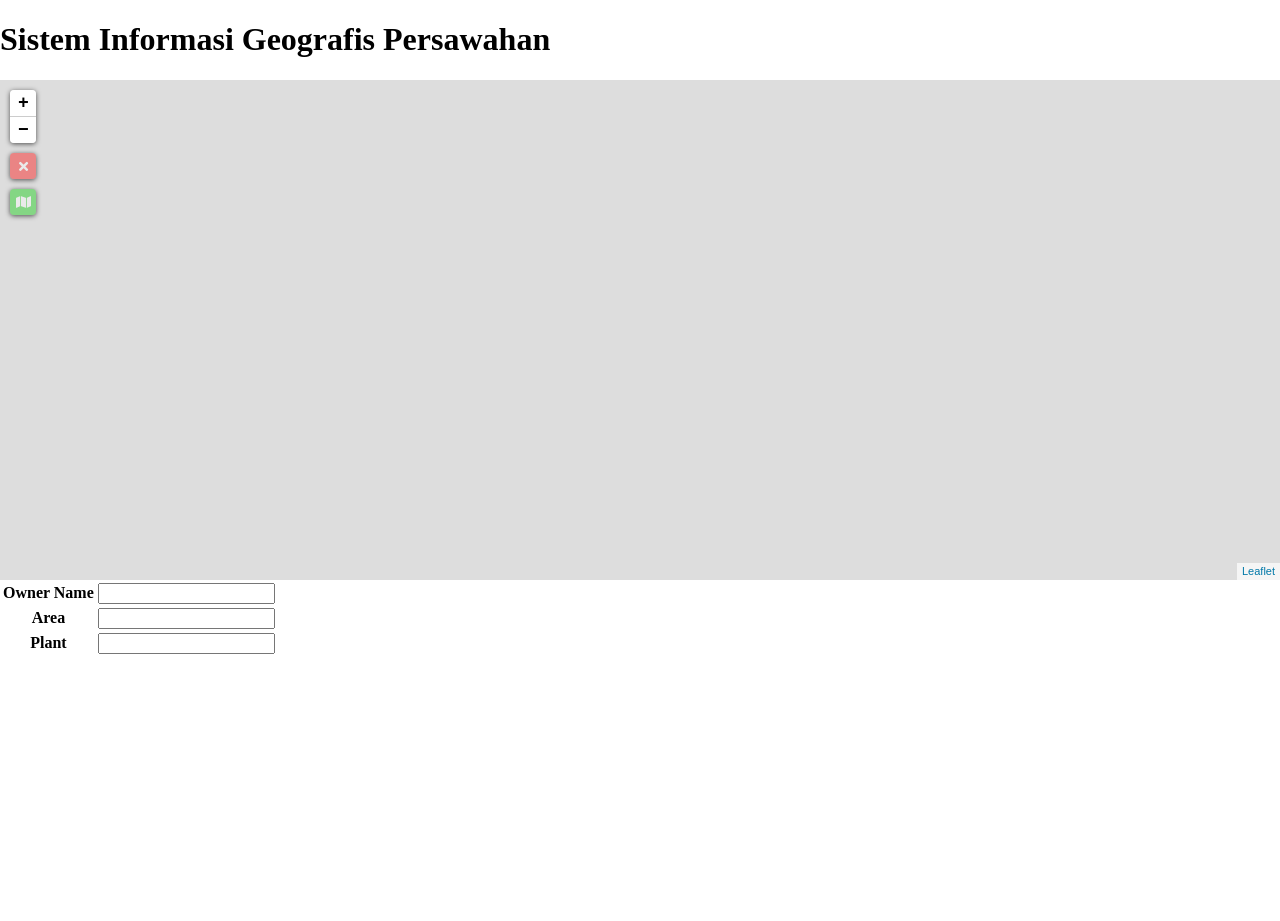
==== index.html @ ce756374 "separate block into a function" ====
<!DOCTYPE html>
<html lang="en">
<head>
  <meta charset="UTF-8">
  <meta name="viewport" content="width=device-width, initial-scale=1.0">
  <meta http-equiv="X-UA-Compatible" content="ie=edge">

  <link rel="stylesheet" href="assets/css/leaflet.css">
  <link rel="stylesheet" href="assets/css/easy-button.css">
  <link rel="stylesheet" href="assets/css/fontawesome.min.css">
  <link rel="stylesheet" href="assets/css/main.css">
  <script src="assets/js/leaflet.js"></script>
  <script src="assets/js/easy-button.js"></script>

  <title>Sistem Informasi Geografis Persawahan</title>
</head>
<body onkeypress="keyHandler(event)">
  <h1>Sistem Informasi Geografis Persawahan</h1>

  <div id="mapid"></div>

  <form action="" id="map-form">
    <table border="0">
      <tr>
        <th>Owner Name</th>
        <td><input type="text" name="owner-name"></td>
      </tr>
      <tr>
        <th>Area</th>
        <td><input type="text" name="area"></td>
      </tr>
      <tr>
        <th>Plant</th>
        <td><input type="text" name="plant"></td>
      </tr>
    </table>
  </form>

  <script src="assets/js/main.js"></script>
</body>
</html>
---- assets/css/easy-button.css ----
.leaflet-bar button,
.leaflet-bar button:hover {
  background-color: #fff;
  border: none;
  border-bottom: 1px solid #ccc;
  width: 26px;
  height: 26px;
  line-height: 26px;
  display: block;
  text-align: center;
  text-decoration: none;
  color: black;
}

.leaflet-bar button {
  background-position: 50% 50%;
  background-repeat: no-repeat;
  overflow: hidden;
  display: block;
}

.leaflet-bar button:hover {
  background-color: #f4f4f4;
}

.leaflet-bar button:first-of-type {
  border-top-left-radius: 4px;
  border-top-right-radius: 4px;
}

.leaflet-bar button:last-of-type {
  border-bottom-left-radius: 4px;
  border-bottom-right-radius: 4px;
  border-bottom: none;
}

.leaflet-bar.disabled,
.leaflet-bar button.disabled {
  cursor: default;
  pointer-events: none;
  opacity: .4;
}

.easy-button-button .button-state{
  display: block;
  width: 100%;
  height: 100%;
  position: relative;
}


.leaflet-touch .leaflet-bar button {
  width: 30px;
  height: 30px;
  line-height: 30px;
}
---- assets/css/main.css ----
html, body {
  height: 100%;
  margin: 0;
  padding: 0;
}
#mapid {
  width: 100%;
  height: 500px;
  z-index: 0;
}
#cancel-polyline {
  background-color: red;
  color: white;
}
#finish-polyline {
  background-color: #0c0;
  color: white;
}
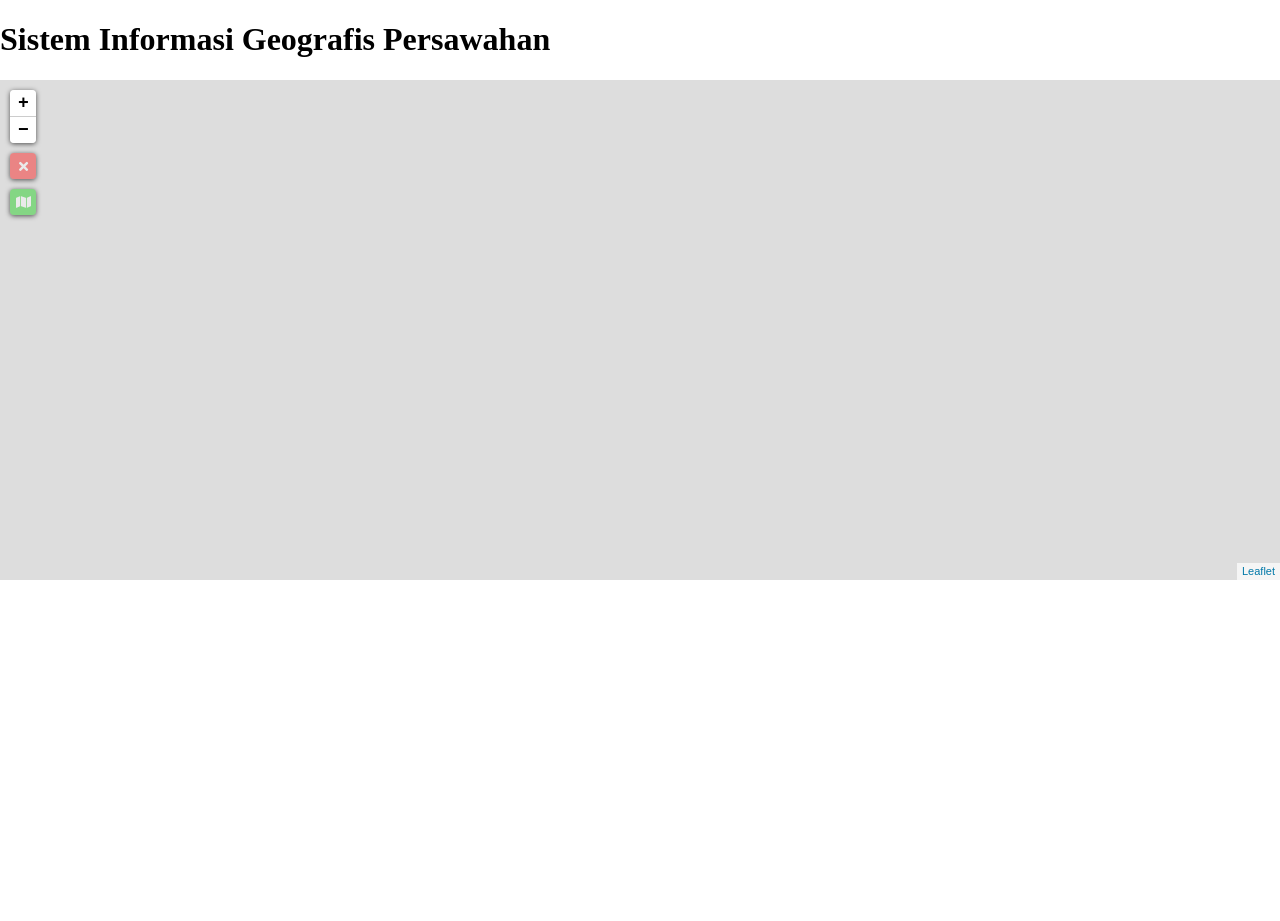
==== commit d60ea041: "validate form input" ====
--- a/index.html
+++ b/index.html
@@ -11,31 +11,14 @@
   <link rel="stylesheet" href="assets/css/main.css">
   <script src="assets/js/leaflet.js"></script>
   <script src="assets/js/easy-button.js"></script>
+  <script src="assets/js/sweetalert2.min.js"></script>
 
   <title>Sistem Informasi Geografis Persawahan</title>
 </head>
-<body onkeypress="keyHandler(event)">
+<body>
   <h1>Sistem Informasi Geografis Persawahan</h1>
-
   <div id="mapid"></div>
-
-  <form action="" id="map-form">
-    <table border="0">
-      <tr>
-        <th>Owner Name</th>
-        <td><input type="text" name="owner-name"></td>
-      </tr>
-      <tr>
-        <th>Area</th>
-        <td><input type="text" name="area"></td>
-      </tr>
-      <tr>
-        <th>Plant</th>
-        <td><input type="text" name="plant"></td>
-      </tr>
-    </table>
-  </form>
-
+  
   <script src="assets/js/main.js"></script>
 </body>
 </html>
--- a/assets/css/main.css
+++ b/assets/css/main.css
@@ -7,6 +7,7 @@
   width: 100%;
   height: 500px;
   z-index: 0;
+  cursor:crosshair;
 }
 #cancel-polyline {
   background-color: red;
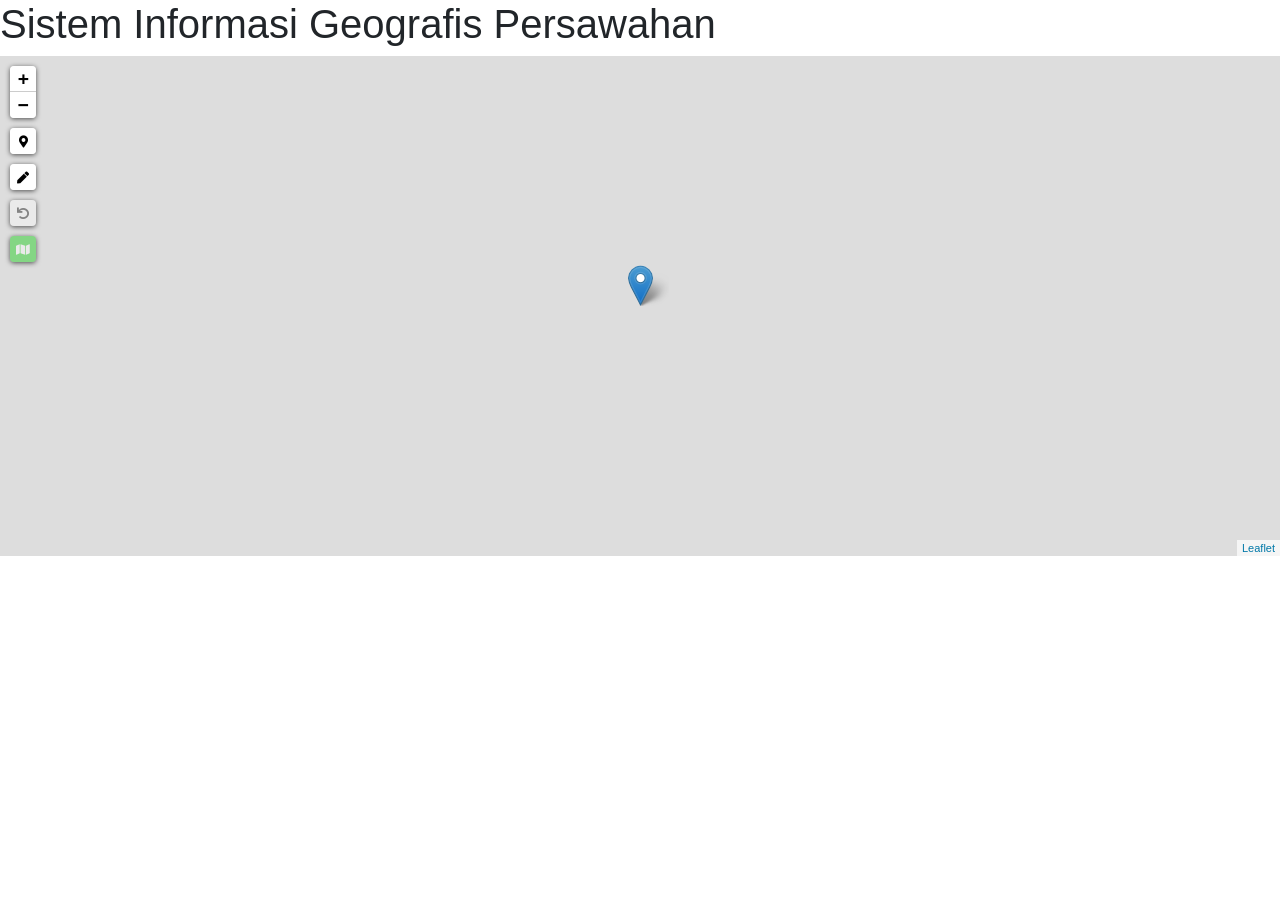
==== commit 5ab9e1e1: "add bootstrap, jquery, popper" ====
--- a/index.html
+++ b/index.html
@@ -5,13 +5,20 @@
   <meta name="viewport" content="width=device-width, initial-scale=1.0">
   <meta http-equiv="X-UA-Compatible" content="ie=edge">
 
+  <!-- Bootstrap CSS -->
+  <link rel="stylesheet" href="assets/css/bootstrap.min.css">
+
+
+
   <link rel="stylesheet" href="assets/css/leaflet.css">
   <link rel="stylesheet" href="assets/css/easy-button.css">
   <link rel="stylesheet" href="assets/css/fontawesome.min.css">
+  <link rel="stylesheet" href="assets/css/flatpickr.min.css">
   <link rel="stylesheet" href="assets/css/main.css">
   <script src="assets/js/leaflet.js"></script>
   <script src="assets/js/easy-button.js"></script>
   <script src="assets/js/sweetalert2.min.js"></script>
+  <script src="assets/js/flatpickr.js"></script>
 
   <title>Sistem Informasi Geografis Persawahan</title>
 </head>
@@ -19,6 +26,9 @@
   <h1>Sistem Informasi Geografis Persawahan</h1>
   <div id="mapid"></div>
   
+  <script src="assets/js/jquery-3.4.1.min.js"></script>
+  <script src="assets/js/popper.min.js"></script>
+  <script src="assets/js/bootstrap.min.js"></script>
   <script src="assets/js/main.js"></script>
 </body>
 </html>
--- a/assets/css/flatpickr.min.css
+++ b/assets/css/flatpickr.min.css
@@ -0,0 +1,13 @@
+.flatpickr-calendar{background:transparent;opacity:0;display:none;text-align:center;visibility:hidden;padding:0;-webkit-animation:none;animation:none;direction:ltr;border:0;font-size:14px;line-height:24px;border-radius:5px;position:absolute;width:307.875px;-webkit-box-sizing:border-box;box-sizing:border-box;-ms-touch-action:manipulation;touch-action:manipulation;background:#fff;-webkit-box-shadow:1px 0 0 #e6e6e6,-1px 0 0 #e6e6e6,0 1px 0 #e6e6e6,0 -1px 0 #e6e6e6,0 3px 13px rgba(0,0,0,0.08);box-shadow:1px 0 0 #e6e6e6,-1px 0 0 #e6e6e6,0 1px 0 #e6e6e6,0 -1px 0 #e6e6e6,0 3px 13px rgba(0,0,0,0.08);}.flatpickr-calendar.open,.flatpickr-calendar.inline{opacity:1;max-height:640px;visibility:visible}.flatpickr-calendar.open{display:inline-block;z-index:99999}.flatpickr-calendar.animate.open{-webkit-animation:fpFadeInDown 300ms cubic-bezier(.23,1,.32,1);animation:fpFadeInDown 300ms cubic-bezier(.23,1,.32,1)}.flatpickr-calendar.inline{display:block;position:relative;top:2px}.flatpickr-calendar.static{position:absolute;top:calc(100% + 2px);}.flatpickr-calendar.static.open{z-index:999;display:block}.flatpickr-calendar.multiMonth .flatpickr-days .dayContainer:nth-child(n+1) .flatpickr-day.inRange:nth-child(7n+7){-webkit-box-shadow:none !important;box-shadow:none !important}.flatpickr-calendar.multiMonth .flatpickr-days .dayContainer:nth-child(n+2) .flatpickr-day.inRange:nth-child(7n+1){-webkit-box-shadow:-2px 0 0 #e6e6e6,5px 0 0 #e6e6e6;box-shadow:-2px 0 0 #e6e6e6,5px 0 0 #e6e6e6}.flatpickr-calendar .hasWeeks .dayContainer,.flatpickr-calendar .hasTime .dayContainer{border-bottom:0;border-bottom-right-radius:0;border-bottom-left-radius:0}.flatpickr-calendar .hasWeeks .dayContainer{border-left:0}.flatpickr-calendar.showTimeInput.hasTime .flatpickr-time{height:40px;border-top:1px solid #e6e6e6}.flatpickr-calendar.noCalendar.hasTime .flatpickr-time{height:auto}.flatpickr-calendar:before,.flatpickr-calendar:after{position:absolute;display:block;pointer-events:none;border:solid transparent;content:'';height:0;width:0;left:22px}.flatpickr-calendar.rightMost:before,.flatpickr-calendar.rightMost:after{left:auto;right:22px}.flatpickr-calendar:before{border-width:5px;margin:0 -5px}.flatpickr-calendar:after{border-width:4px;margin:0 -4px}.flatpickr-calendar.arrowTop:before,.flatpickr-calendar.arrowTop:after{bottom:100%}.flatpickr-calendar.arrowTop:before{border-bottom-color:#e6e6e6}.flatpickr-calendar.arrowTop:after{border-bottom-color:#fff}.flatpickr-calendar.arrowBottom:before,.flatpickr-calendar.arrowBottom:after{top:100%}.flatpickr-calendar.arrowBottom:before{border-top-color:#e6e6e6}.flatpickr-calendar.arrowBottom:after{border-top-color:#fff}.flatpickr-calendar:focus{outline:0}.flatpickr-wrapper{position:relative;display:inline-block}.flatpickr-months{display:-webkit-box;display:-webkit-flex;display:-ms-flexbox;display:flex;}.flatpickr-months .flatpickr-month{background:transparent;color:rgba(0,0,0,0.9);fill:rgba(0,0,0,0.9);height:34px;line-height:1;text-align:center;position:relative;-webkit-user-select:none;-moz-user-select:none;-ms-user-select:none;user-select:none;overflow:hidden;-webkit-box-flex:1;-webkit-flex:1;-ms-flex:1;flex:1}.flatpickr-months .flatpickr-prev-month,.flatpickr-months .flatpickr-next-month{text-decoration:none;cursor:pointer;position:absolute;top:0;height:34px;padding:10px;z-index:3;color:rgba(0,0,0,0.9);fill:rgba(0,0,0,0.9);}.flatpickr-months .flatpickr-prev-month.flatpickr-disabled,.flatpickr-months .flatpickr-next-month.flatpickr-disabled{display:none}.flatpickr-months .flatpickr-prev-month i,.flatpickr-months .flatpickr-next-month i{position:relative}.flatpickr-months .flatpickr-prev-month.flatpickr-prev-month,.flatpickr-months .flatpickr-next-month.flatpickr-prev-month{/*
+      /*rtl:begin:ignore*/left:0;/*
+      /*rtl:end:ignore*/}/*
+      /*rtl:begin:ignore*/
+/*
+      /*rtl:end:ignore*/
+.flatpickr-months .flatpickr-prev-month.flatpickr-next-month,.flatpickr-months .flatpickr-next-month.flatpickr-next-month{/*
+      /*rtl:begin:ignore*/right:0;/*
+      /*rtl:end:ignore*/}/*
+      /*rtl:begin:ignore*/
+/*
+      /*rtl:end:ignore*/
+.flatpickr-months .flatpickr-prev-month:hover,.flatpickr-months .flatpickr-next-month:hover{color:#959ea9;}.flatpickr-months .flatpickr-prev-month:hover svg,.flatpickr-months .flatpickr-next-month:hover svg{fill:#f64747}.flatpickr-months .flatpickr-prev-month svg,.flatpickr-months .flatpickr-next-month svg{width:14px;height:14px;}.flatpickr-months .flatpickr-prev-month svg path,.flatpickr-months .flatpickr-next-month svg path{-webkit-transition:fill .1s;transition:fill .1s;fill:inherit}.numInputWrapper{position:relative;height:auto;}.numInputWrapper input,.numInputWrapper span{display:inline-block}.numInputWrapper input{width:100%;}.numInputWrapper input::-ms-clear{display:none}.numInputWrapper input::-webkit-outer-spin-button,.numInputWrapper input::-webkit-inner-spin-button{margin:0;-webkit-appearance:none}.numInputWrapper span{position:absolute;right:0;width:14px;padding:0 4px 0 2px;height:50%;line-height:50%;opacity:0;cursor:pointer;border:1px solid rgba(57,57,57,0.15);-webkit-box-sizing:border-box;box-sizing:border-box;}.numInputWrapper span:hover{background:rgba(0,0,0,0.1)}.numInputWrapper span:active{background:rgba(0,0,0,0.2)}.numInputWrapper span:after{display:block;content:"";position:absolute}.numInputWrapper span.arrowUp{top:0;border-bottom:0;}.numInputWrapper span.arrowUp:after{border-left:4px solid transparent;border-right:4px solid transparent;border-bottom:4px solid rgba(57,57,57,0.6);top:26%}.numInputWrapper span.arrowDown{top:50%;}.numInputWrapper span.arrowDown:after{border-left:4px solid transparent;border-right:4px solid transparent;border-top:4px solid rgba(57,57,57,0.6);top:40%}.numInputWrapper span svg{width:inherit;height:auto;}.numInputWrapper span svg path{fill:rgba(0,0,0,0.5)}.numInputWrapper:hover{background:rgba(0,0,0,0.05);}.numInputWrapper:hover span{opacity:1}.flatpickr-current-month{font-size:135%;line-height:inherit;font-weight:300;color:inherit;position:absolute;width:75%;left:12.5%;padding:7.48px 0 0 0;line-height:1;height:34px;display:inline-block;text-align:center;-webkit-transform:translate3d(0,0,0);transform:translate3d(0,0,0);}.flatpickr-current-month span.cur-month{font-family:inherit;font-weight:700;color:inherit;display:inline-block;margin-left:.5ch;padding:0;}.flatpickr-current-month span.cur-month:hover{background:rgba(0,0,0,0.05)}.flatpickr-current-month .numInputWrapper{width:6ch;width:7ch\0;display:inline-block;}.flatpickr-current-month .numInputWrapper span.arrowUp:after{border-bottom-color:rgba(0,0,0,0.9)}.flatpickr-current-month .numInputWrapper span.arrowDown:after{border-top-color:rgba(0,0,0,0.9)}.flatpickr-current-month input.cur-year{background:transparent;-webkit-box-sizing:border-box;box-sizing:border-box;color:inherit;cursor:text;padding:0 0 0 .5ch;margin:0;display:inline-block;font-size:inherit;font-family:inherit;font-weight:300;line-height:inherit;height:auto;border:0;border-radius:0;vertical-align:initial;-webkit-appearance:textfield;-moz-appearance:textfield;appearance:textfield;}.flatpickr-current-month input.cur-year:focus{outline:0}.flatpickr-current-month input.cur-year[disabled],.flatpickr-current-month input.cur-year[disabled]:hover{font-size:100%;color:rgba(0,0,0,0.5);background:transparent;pointer-events:none}.flatpickr-current-month .flatpickr-monthDropdown-months{appearance:menulist;background:transparent;border:none;border-radius:0;box-sizing:border-box;color:inherit;cursor:pointer;font-size:inherit;font-family:inherit;font-weight:300;height:auto;line-height:inherit;margin:-1px 0 0 0;outline:none;padding:0 0 0 .5ch;position:relative;vertical-align:initial;-webkit-box-sizing:border-box;-webkit-appearance:menulist;-moz-appearance:menulist;width:auto;}.flatpickr-current-month .flatpickr-monthDropdown-months:focus,.flatpickr-current-month .flatpickr-monthDropdown-months:active{outline:none}.flatpickr-current-month .flatpickr-monthDropdown-months:hover{background:rgba(0,0,0,0.05)}.flatpickr-current-month .flatpickr-monthDropdown-months .flatpickr-monthDropdown-month{background-color:transparent;outline:none;padding:0}.flatpickr-weekdays{background:transparent;text-align:center;overflow:hidden;width:100%;display:-webkit-box;display:-webkit-flex;display:-ms-flexbox;display:flex;-webkit-box-align:center;-webkit-align-items:center;-ms-flex-align:center;align-items:center;height:28px;}.flatpickr-weekdays .flatpickr-weekdaycontainer{display:-webkit-box;display:-webkit-flex;display:-ms-flexbox;display:flex;-webkit-box-flex:1;-webkit-flex:1;-ms-flex:1;flex:1}span.flatpickr-weekday{cursor:default;font-size:90%;background:transparent;color:rgba(0,0,0,0.54);line-height:1;margin:0;text-align:center;display:block;-webkit-box-flex:1;-webkit-flex:1;-ms-flex:1;flex:1;font-weight:bolder}.dayContainer,.flatpickr-weeks{padding:1px 0 0 0}.flatpickr-days{position:relative;overflow:hidden;display:-webkit-box;display:-webkit-flex;display:-ms-flexbox;display:flex;-webkit-box-align:start;-webkit-align-items:flex-start;-ms-flex-align:start;align-items:flex-start;width:307.875px;}.flatpickr-days:focus{outline:0}.dayContainer{padding:0;outline:0;text-align:left;width:307.875px;min-width:307.875px;max-width:307.875px;-webkit-box-sizing:border-box;box-sizing:border-box;display:inline-block;display:-ms-flexbox;display:-webkit-box;display:-webkit-flex;display:flex;-webkit-flex-wrap:wrap;flex-wrap:wrap;-ms-flex-wrap:wrap;-ms-flex-pack:justify;-webkit-justify-content:space-around;justify-content:space-around;-webkit-transform:translate3d(0,0,0);transform:translate3d(0,0,0);opacity:1;}.dayContainer + .dayContainer{-webkit-box-shadow:-1px 0 0 #e6e6e6;box-shadow:-1px 0 0 #e6e6e6}.flatpickr-day{background:none;border:1px solid transparent;border-radius:150px;-webkit-box-sizing:border-box;box-sizing:border-box;color:#393939;cursor:pointer;font-weight:400;width:14.2857143%;-webkit-flex-basis:14.2857143%;-ms-flex-preferred-size:14.2857143%;flex-basis:14.2857143%;max-width:39px;height:39px;line-height:39px;margin:0;display:inline-block;position:relative;-webkit-box-pack:center;-webkit-justify-content:center;-ms-flex-pack:center;justify-content:center;text-align:center;}.flatpickr-day.inRange,.flatpickr-day.prevMonthDay.inRange,.flatpickr-day.nextMonthDay.inRange,.flatpickr-day.today.inRange,.flatpickr-day.prevMonthDay.today.inRange,.flatpickr-day.nextMonthDay.today.inRange,.flatpickr-day:hover,.flatpickr-day.prevMonthDay:hover,.flatpickr-day.nextMonthDay:hover,.flatpickr-day:focus,.flatpickr-day.prevMonthDay:focus,.flatpickr-day.nextMonthDay:focus{cursor:pointer;outline:0;background:#e6e6e6;border-color:#e6e6e6}.flatpickr-day.today{border-color:#959ea9;}.flatpickr-day.today:hover,.flatpickr-day.today:focus{border-color:#959ea9;background:#959ea9;color:#fff}.flatpickr-day.selected,.flatpickr-day.startRange,.flatpickr-day.endRange,.flatpickr-day.selected.inRange,.flatpickr-day.startRange.inRange,.flatpickr-day.endRange.inRange,.flatpickr-day.selected:focus,.flatpickr-day.startRange:focus,.flatpickr-day.endRange:focus,.flatpickr-day.selected:hover,.flatpickr-day.startRange:hover,.flatpickr-day.endRange:hover,.flatpickr-day.selected.prevMonthDay,.flatpickr-day.startRange.prevMonthDay,.flatpickr-day.endRange.prevMonthDay,.flatpickr-day.selected.nextMonthDay,.flatpickr-day.startRange.nextMonthDay,.flatpickr-day.endRange.nextMonthDay{background:#569ff7;-webkit-box-shadow:none;box-shadow:none;color:#fff;border-color:#569ff7}.flatpickr-day.selected.startRange,.flatpickr-day.startRange.startRange,.flatpickr-day.endRange.startRange{border-radius:50px 0 0 50px}.flatpickr-day.selected.endRange,.flatpickr-day.startRange.endRange,.flatpickr-day.endRange.endRange{border-radius:0 50px 50px 0}.flatpickr-day.selected.startRange + .endRange:not(:nth-child(7n+1)),.flatpickr-day.startRange.startRange + .endRange:not(:nth-child(7n+1)),.flatpickr-day.endRange.startRange + .endRange:not(:nth-child(7n+1)){-webkit-box-shadow:-10px 0 0 #569ff7;box-shadow:-10px 0 0 #569ff7}.flatpickr-day.selected.startRange.endRange,.flatpickr-day.startRange.startRange.endRange,.flatpickr-day.endRange.startRange.endRange{border-radius:50px}.flatpickr-day.inRange{border-radius:0;-webkit-box-shadow:-5px 0 0 #e6e6e6,5px 0 0 #e6e6e6;box-shadow:-5px 0 0 #e6e6e6,5px 0 0 #e6e6e6}.flatpickr-day.flatpickr-disabled,.flatpickr-day.flatpickr-disabled:hover,.flatpickr-day.prevMonthDay,.flatpickr-day.nextMonthDay,.flatpickr-day.notAllowed,.flatpickr-day.notAllowed.prevMonthDay,.flatpickr-day.notAllowed.nextMonthDay{color:rgba(57,57,57,0.3);background:transparent;border-color:transparent;cursor:default}.flatpickr-day.flatpickr-disabled,.flatpickr-day.flatpickr-disabled:hover{cursor:not-allowed;color:rgba(57,57,57,0.1)}.flatpickr-day.week.selected{border-radius:0;-webkit-box-shadow:-5px 0 0 #569ff7,5px 0 0 #569ff7;box-shadow:-5px 0 0 #569ff7,5px 0 0 #569ff7}.flatpickr-day.hidden{visibility:hidden}.rangeMode .flatpickr-day{margin-top:1px}.flatpickr-weekwrapper{float:left;}.flatpickr-weekwrapper .flatpickr-weeks{padding:0 12px;-webkit-box-shadow:1px 0 0 #e6e6e6;box-shadow:1px 0 0 #e6e6e6}.flatpickr-weekwrapper .flatpickr-weekday{float:none;width:100%;line-height:28px}.flatpickr-weekwrapper span.flatpickr-day,.flatpickr-weekwrapper span.flatpickr-day:hover{display:block;width:100%;max-width:none;color:rgba(57,57,57,0.3);background:transparent;cursor:default;border:none}.flatpickr-innerContainer{display:block;display:-webkit-box;display:-webkit-flex;display:-ms-flexbox;display:flex;-webkit-box-sizing:border-box;box-sizing:border-box;overflow:hidden;}.flatpickr-rContainer{display:inline-block;padding:0;-webkit-box-sizing:border-box;box-sizing:border-box}.flatpickr-time{text-align:center;outline:0;display:block;height:0;line-height:40px;max-height:40px;-webkit-box-sizing:border-box;box-sizing:border-box;overflow:hidden;display:-webkit-box;display:-webkit-flex;display:-ms-flexbox;display:flex;}.flatpickr-time:after{content:"";display:table;clear:both}.flatpickr-time .numInputWrapper{-webkit-box-flex:1;-webkit-flex:1;-ms-flex:1;flex:1;width:40%;height:40px;float:left;}.flatpickr-time .numInputWrapper span.arrowUp:after{border-bottom-color:#393939}.flatpickr-time .numInputWrapper span.arrowDown:after{border-top-color:#393939}.flatpickr-time.hasSeconds .numInputWrapper{width:26%}.flatpickr-time.time24hr .numInputWrapper{width:49%}.flatpickr-time input{background:transparent;-webkit-box-shadow:none;box-shadow:none;border:0;border-radius:0;text-align:center;margin:0;padding:0;height:inherit;line-height:inherit;color:#393939;font-size:14px;position:relative;-webkit-box-sizing:border-box;box-sizing:border-box;-webkit-appearance:textfield;-moz-appearance:textfield;appearance:textfield;}.flatpickr-time input.flatpickr-hour{font-weight:bold}.flatpickr-time input.flatpickr-minute,.flatpickr-time input.flatpickr-second{font-weight:400}.flatpickr-time input:focus{outline:0;border:0}.flatpickr-time .flatpickr-time-separator,.flatpickr-time .flatpickr-am-pm{height:inherit;float:left;line-height:inherit;color:#393939;font-weight:bold;width:2%;-webkit-user-select:none;-moz-user-select:none;-ms-user-select:none;user-select:none;-webkit-align-self:center;-ms-flex-item-align:center;align-self:center}.flatpickr-time .flatpickr-am-pm{outline:0;width:18%;cursor:pointer;text-align:center;font-weight:400}.flatpickr-time input:hover,.flatpickr-time .flatpickr-am-pm:hover,.flatpickr-time input:focus,.flatpickr-time .flatpickr-am-pm:focus{background:#eee}.flatpickr-input[readonly]{cursor:pointer}@-webkit-keyframes fpFadeInDown{from{opacity:0;-webkit-transform:translate3d(0,-20px,0);transform:translate3d(0,-20px,0)}to{opacity:1;-webkit-transform:translate3d(0,0,0);transform:translate3d(0,0,0)}}@keyframes fpFadeInDown{from{opacity:0;-webkit-transform:translate3d(0,-20px,0);transform:translate3d(0,-20px,0)}to{opacity:1;-webkit-transform:translate3d(0,0,0);transform:translate3d(0,0,0)}}
--- a/assets/css/main.css
+++ b/assets/css/main.css
@@ -1,13 +1,7 @@
-html, body {
-  height: 100%;
-  margin: 0;
-  padding: 0;
-}
 #mapid {
   width: 100%;
   height: 500px;
   z-index: 0;
-  cursor:crosshair;
 }
 #cancel-polyline {
   background-color: red;
@@ -16,4 +10,12 @@
 #finish-polyline {
   background-color: #0c0;
   color: white;
+}
+.help-layer {
+  cursor: crosshair; /* default map cursor type */
+}
+.first-point {
+  background-color: #fff;
+  border: 1px solid #999;
+  border-radius: 50px;
 }
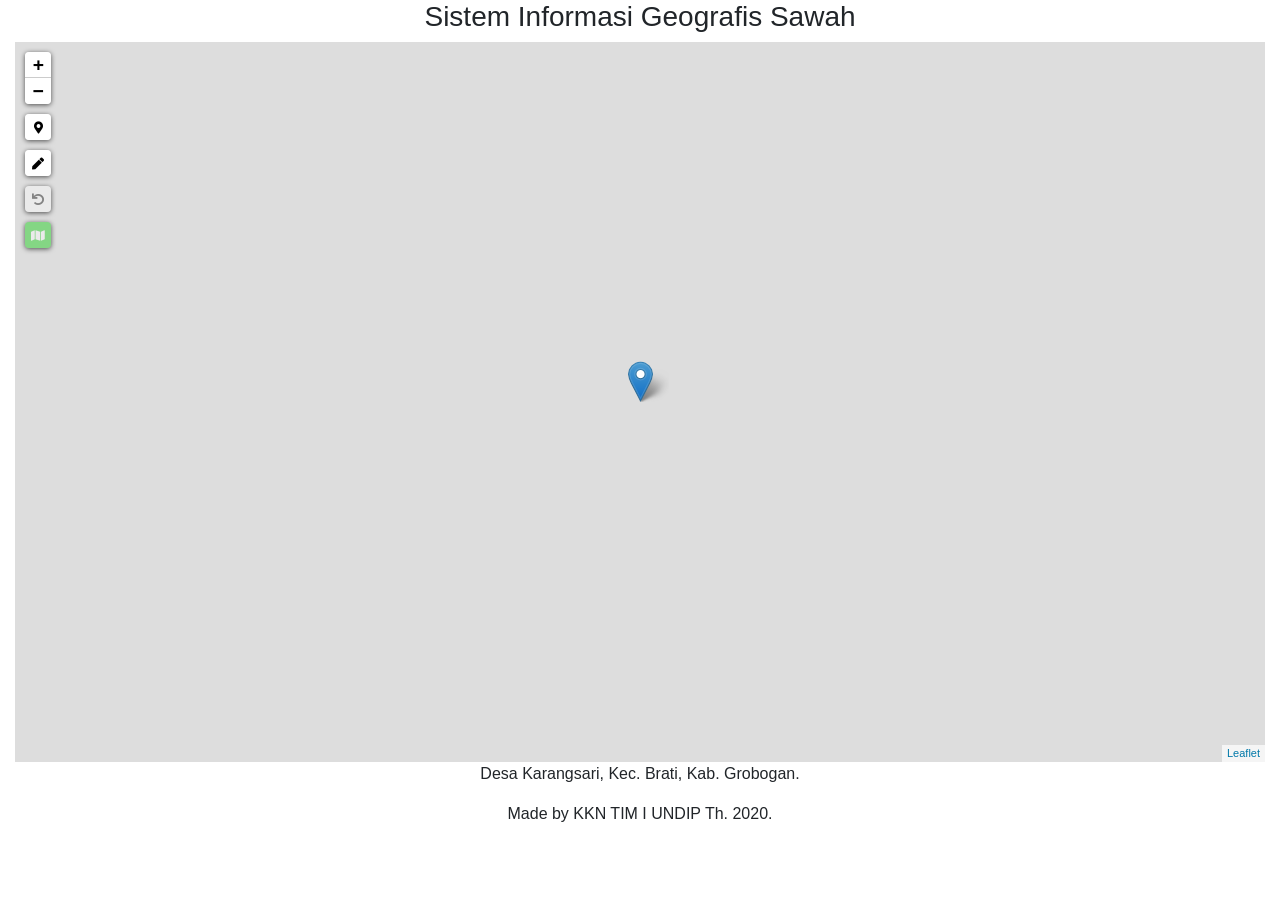
==== commit d2936a56: "implement basic bootstrap to map page" ====
--- a/index.html
+++ b/index.html
@@ -22,9 +22,25 @@
 
   <title>Sistem Informasi Geografis Persawahan</title>
 </head>
-<body>
-  <h1>Sistem Informasi Geografis Persawahan</h1>
-  <div id="mapid"></div>
+<body class="text-center">
+  <div class="cover-container d-flex w-100 h-100 flex-column">
+    <header class="masthead mb-auto">
+      <div class="inner">
+        <h3 class="masthead-brand">Sistem Informasi Geografis Sawah</h3>
+      </div>
+    </header>
+  
+    <main role="main" class="container-fluid">
+      <div id="mapid"></div>
+    </main>
+  
+    <footer class="mastfoot mt-auto">
+      <div class="inner">
+        <p>Desa Karangsari, Kec. Brati, Kab. Grobogan.</p>
+        <p>Made by KKN TIM I UNDIP Th. 2020.</p>
+      </div>
+    </footer>
+  </div>
   
   <script src="assets/js/jquery-3.4.1.min.js"></script>
   <script src="assets/js/popper.min.js"></script>
--- a/assets/css/main.css
+++ b/assets/css/main.css
@@ -1,6 +1,9 @@
+/*
+ * Custom CSS for map
+ */
 #mapid {
   width: 100%;
-  height: 500px;
+  height: 80vh;
   z-index: 0;
 }
 #cancel-polyline {
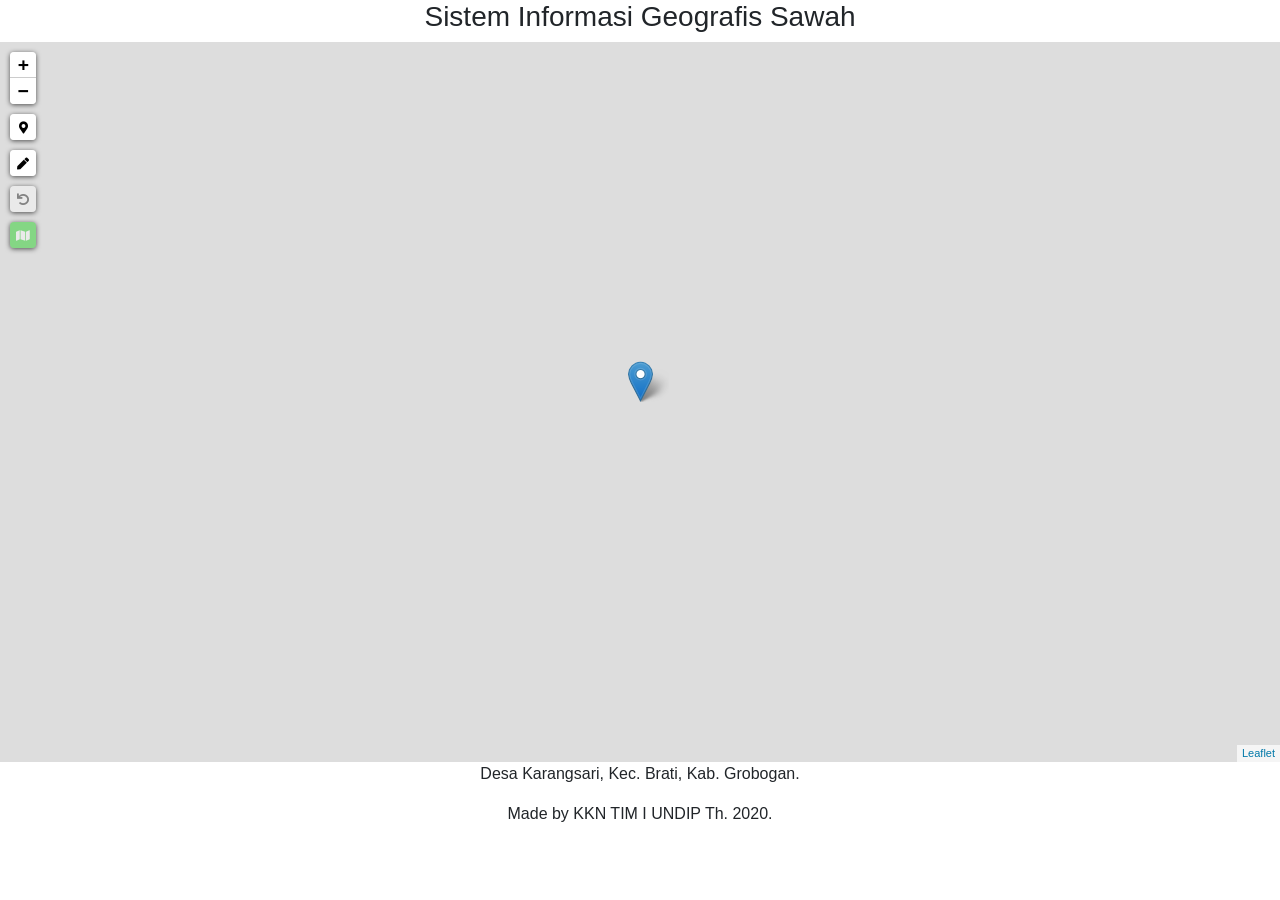
==== commit bdbc5f71: "delete area field form" ====
--- a/index.html
+++ b/index.html
@@ -30,7 +30,7 @@
       </div>
     </header>
   
-    <main role="main" class="container-fluid">
+    <main id="map-container" class="container-fluid p-0">
       <div id="mapid"></div>
     </main>
   
